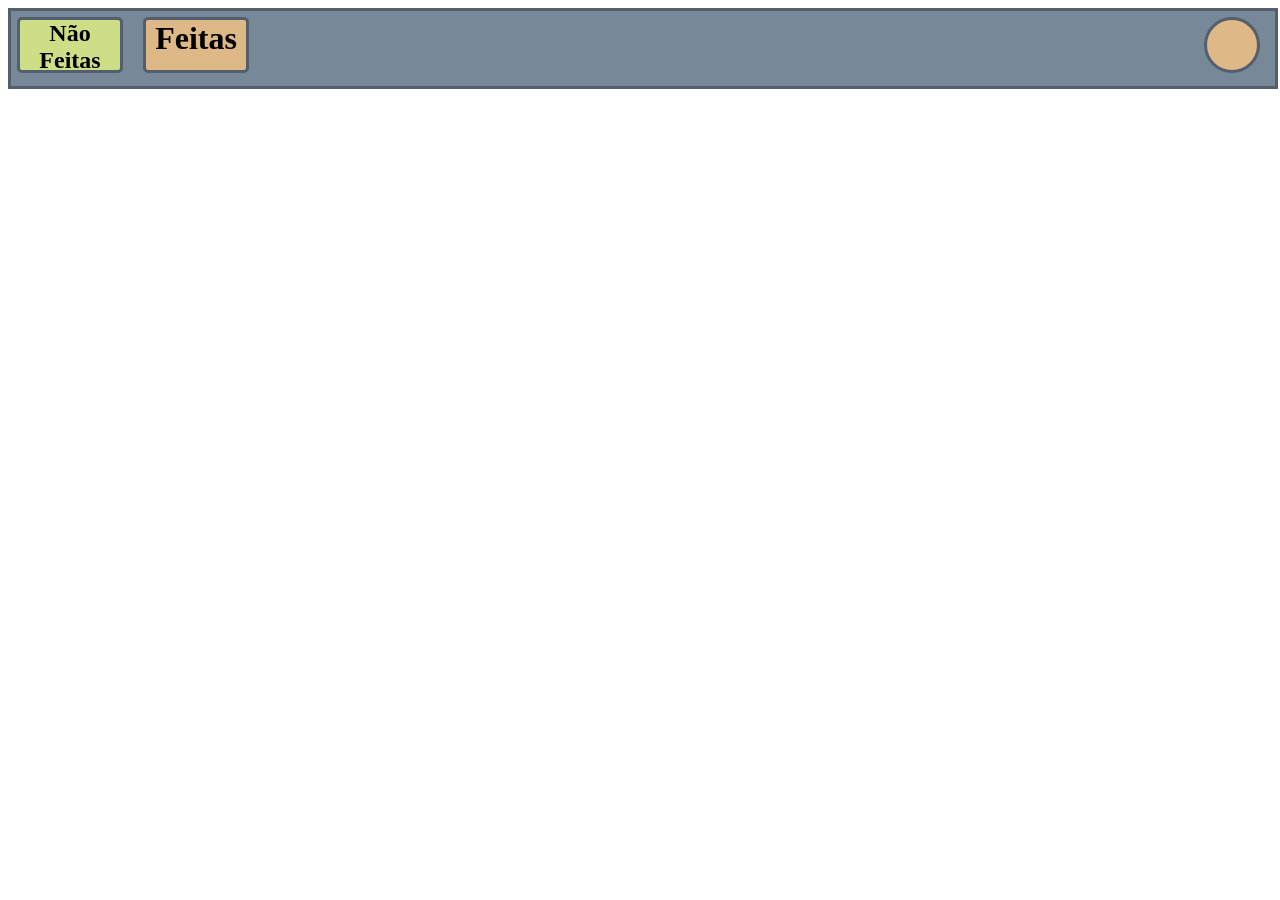
==== Site Organização Atividades/index.html @ f0dcaae3 "Add files via upload" ====
<!DOCTYPE html>
<html lang="en">
<head>
    <link rel="stylesheet" href="./css/index.css">
    <script src="./javascript/index.js"></script>
    <meta charset="UTF-8">
    <meta name="viewport" content="width=device-width, initial-scale=1.0">
    <title>Organização de Atividades</title>
    <div class="menu">
        <div class="container">
            <div class="undone">
                <h1>Não Feitas</h1>
            </div>
            <div class="done">
                <h1>Feitas</h1>
            </div>
            <div class="profile">

            </div>
        </div>
    </div>
</head>
<body>
    <div class="timeleft">
        <div class="tweek"></div>
        <div class="nweek"></div>
        <div class="fweeks"></div>
    </div>
    <div class="difficultylevel">
        <div class="hard"></div>
        <div class="medium"></div>
        <div class="easy"></div>
    </div>
    <div class="activities">

    </div>
</body>
<footer>

</footer>
</html>
---- Site Organização Atividades/css/index.css ----
/*HEAD*/
.menu{
    display: block;

    width: 100%;
    height: 75px;
    background-color: lightslategrey;
    border: 3px solid rgb(83, 95, 109);
    padding: 0px;
    margin: 0px;
}
.container{
    display: flex;
    justify-content: center;
    justify-content: space-between;
    justify-content: flex-start;
    align-items: center;
    box-sizing: border-box;
    gap: 20px;
    padding: 6px;
    margin: auto;
}
.done {
    width: 100px;
    height: 50px;
    background-color: burlywood;
    border: 3px solid rgb(83, 95, 109);
    border-radius: 5px;
    align-self: auto;
    align-items: center;
}
.done:hover{
    background-color: rgba(222, 184, 135, 0.767);

}
.container h1{
    text-align: center;
    margin: 0;
    font-size: fit-content;
}
.undone{
    width: 100px;
    height: 50px;
    background-color: rgb(206, 222, 135);
    border: 3px solid rgb(83, 95, 109);
    border-radius: 5px;
    align-self: auto;
    align-items: center;
    flex-wrap: wrap;
}
.undone:hover{
    background-color: rgba(206, 222, 135, 0.74);

}
.undone h1{
    text-align: center;
    margin: 0;
    flex-wrap: nowrap;
    font-size: 150%;
}
.profile{
    position: absolute;
    right: 20px;
    width: 50px;
    height: 50px;
    background-color: burlywood;
    border: 3px solid rgb(83, 95, 109);
    border-radius: 50%;
}
.profile:hover{
    background-color: rgba(222, 184, 135, 0.678);
}
/*HEAD*/

/*BODY*/
.body{
    width: 100%;
    height: 100dvh;
    background-color: rgb(129, 129, 129);
}
.difficultylevel{
 width: 100%;
}


/*BODY*/
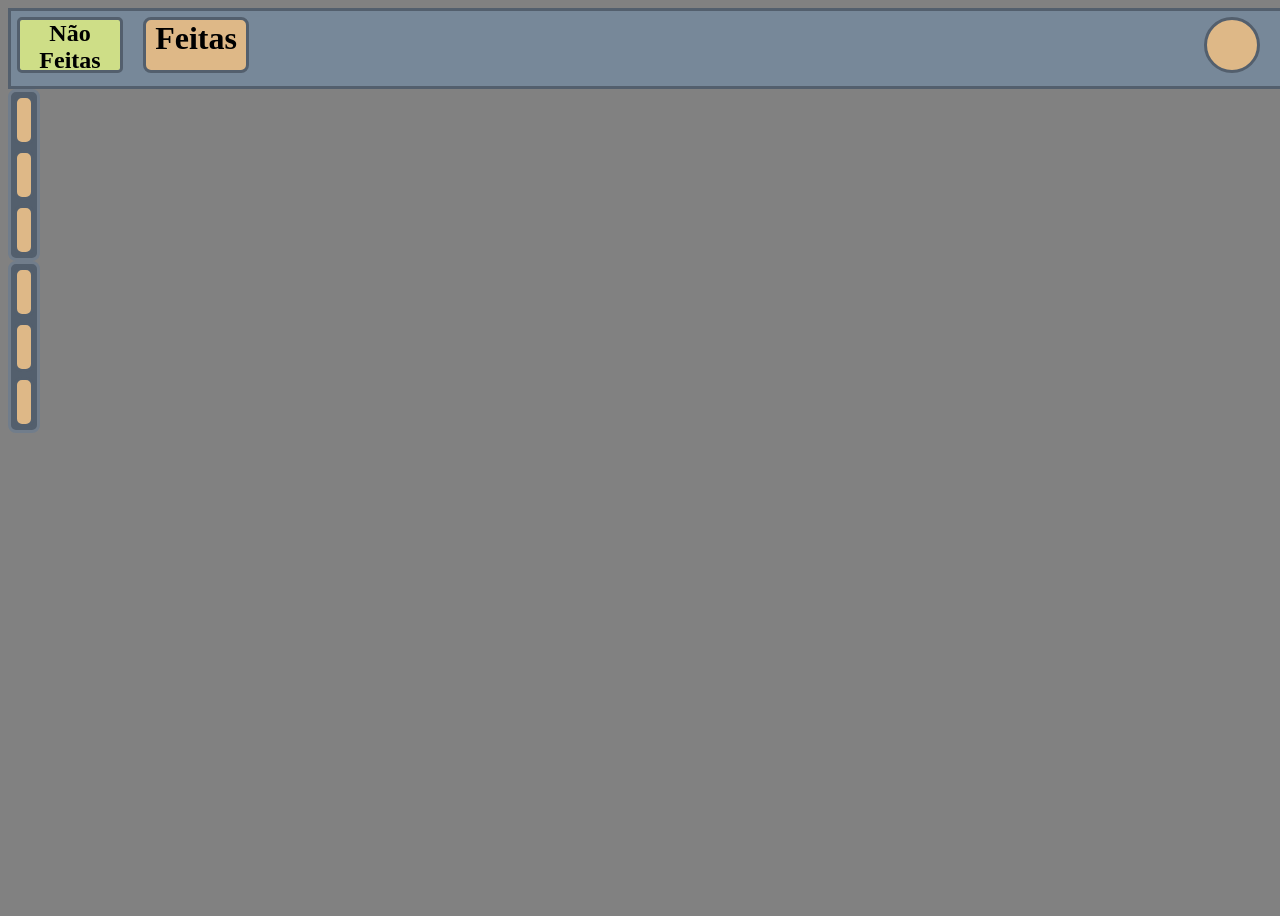
==== commit 4ea85fd5: "Add files via upload" ====
--- a/Site Organização Atividades/index.html
+++ b/Site Organização Atividades/index.html
@@ -21,19 +21,30 @@
     </div>
 </head>
 <body>
-    <div class="timeleft">
-        <div class="tweek"></div>
-        <div class="nweek"></div>
-        <div class="fweeks"></div>
-    </div>
-    <div class="difficultylevel">
-        <div class="hard"></div>
-        <div class="medium"></div>
-        <div class="easy"></div>
-    </div>
-    <div class="activities">
-
-    </div>
+    <aside>
+        <div class="sidebar">
+            <div id="selbtn1">
+                <p>Hard</p>
+            </div>
+            <div id="selbtn2">
+                <p>Medium</p>
+            </div>
+            <div id="selbtn3">
+                <p>easy</p>
+            </div>
+        </div>
+        <div class="sidebar">
+            <div id="selbtn4">
+                <p>Urgent</p>
+            </div>
+            <div id="selbtn5">
+                <p>Important</p>
+            </div>
+            <div id="selbtn6">
+                <p>Normal</p>
+            </div>
+        </div>
+    </aside>
 </body>
 <footer>
 
--- a/Site Organização Atividades/css/index.css
+++ b/Site Organização Atividades/css/index.css
@@ -25,7 +25,7 @@
     height: 50px;
     background-color: burlywood;
     border: 3px solid rgb(83, 95, 109);
-    border-radius: 5px;
+    border-radius: 8px;
     align-self: auto;
     align-items: center;
 }
@@ -73,14 +73,67 @@
 /*HEAD*/
 
 /*BODY*/
-.body{
+body{
     width: 100%;
     height: 100dvh;
     background-color: rgb(129, 129, 129);
 }
-.difficultylevel{
- width: 100%;
+aside [class^="sidebar"] {
+    --sidebar-width: 20px; /* Default collapsed width */
+    --sidebar-width-expand: 100px; /* Expanded width on hover */
+    width: var(--sidebar-width); /* Use the default width */
+    height: 160px;
+    justify-content: flex-start;
+    align-items: flex-start;
+    background-color: rgb(83, 95, 109);
+    border: 3px solid rgb(113, 125, 139);
+    border-radius: 8px;
+    padding: 3px;
+    transition: width 0.3s ease-in-out, background-color 0.3s ease-in-out; /* Sync transitions */
 }
 
+aside .sidebar:hover {
+    width: var(--sidebar-width-expand); /* Expand the sidebar on hover */
+    background-color: rgba(83, 95, 109, 0.9); /* Optional hover background color */
+}
 
+aside [id^="selbtn"] {
+    display: flex;
+    width: var(--sidebar-width); /* Match the sidebar's width */
+    height: 50px;
+    background-color: burlywood;
+    border: 3px solid rgb(83, 95, 109);
+    border-radius: 8px;
+    align-self: auto;
+    align-items: center;
+    justify-content: center;
+    margin-bottom: 5px;
+    box-sizing: border-box;
+    overflow: hidden;
+    transition: width 0.3s ease-in-out, background-color 0.3s ease-in-out; /* Sync transitions */
+}
+aside [id^="selbtn"] p {
+    opacity: 0;
+    font-size: large;
+    font-family: Impact, Haettenschweiler, 'Arial Narrow Bold', sans-serif;
+    white-space: nowrap;
+    overflow: hidden;
+    margin: 0;
+    transition: opacity 0.3s ease-in-out;
+}
+
+aside [class^="sidebar"]:hover [id^="selbtn"] {
+    width: var(--sidebar-width-expand);
+    background-color: rgba(222, 184, 135, 0.8);
+    opacity: 1;
+}
+aside [class^="sidebar"]:hover [id^="selbtn"] p {
+    opacity: 1;
+}
+aside [id^="selbtn"]:first-child:hover {
+    background-color: rgba(224, 94, 94, 0.8);
+}
+aside [id^="selbtn"]:last-child:hover {
+    background-color: rgba(131, 224, 94, 0.8);
+}
 /*BODY*/
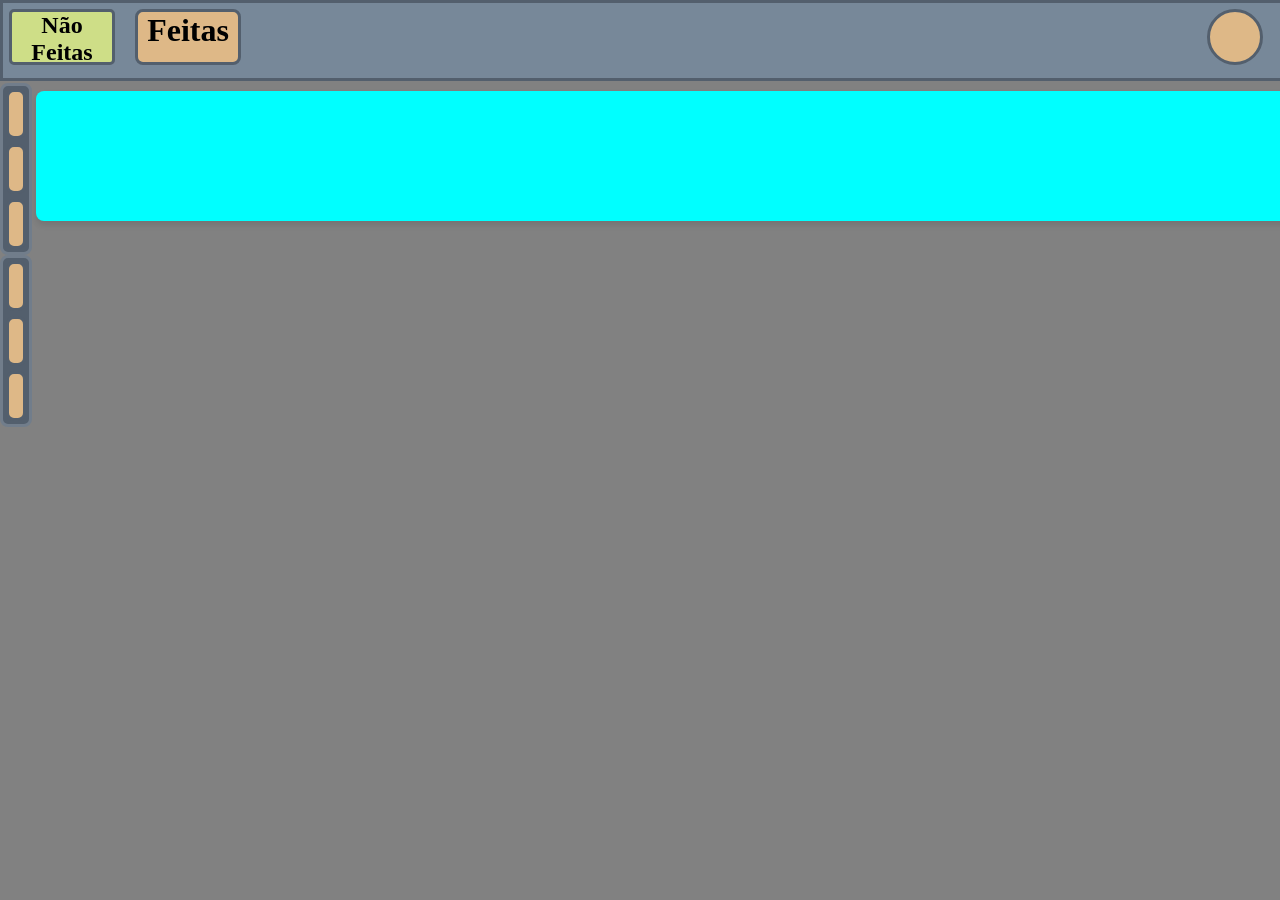
==== commit 05fb3e9a: "Add files via upload" ====
--- a/Site Organização Atividades/index.html
+++ b/Site Organização Atividades/index.html
@@ -45,6 +45,50 @@
             </div>
         </div>
     </aside>
+    <section>
+        <div class="activity">
+            <div id="subject">
+                <a href=""></a>
+                <p></p>
+            </div>
+            <div id="subject">
+                <a href=""></a>
+                <p></p>
+            </div>
+            <div id="subject">
+                <a href=""></a>
+                <p></p>
+            </div>
+            <div id="subject">
+                <a href=""></a>
+                <p></p>
+            </div>
+            <div id="subject">
+                <a href=""></a>
+                <p></p>
+            </div>
+            <div id="subject">
+                <a href=""></a>
+                <p></p>
+            </div>
+            <div id="subject">
+                <a href=""></a>
+                <p></p>
+            </div>
+            <div id="subject">
+                <a href=""></a>
+                <p></p>
+            </div>
+            <div id="subject">
+                <a href=""></a>
+                <p></p>
+            </div>
+            <div id="subject">
+                <a href=""></a>
+                <p></p>
+            </div>
+        </div>
+    </section>
 </body>
 <footer>
 
--- a/Site Organização Atividades/css/index.css
+++ b/Site Organização Atividades/css/index.css
@@ -1,7 +1,10 @@
 /*HEAD*/
 .menu{
     display: block;
-
+    position: fixed;
+    top: 0;
+    left: 0;
+    z-index: 1000;
     width: 100%;
     height: 75px;
     background-color: lightslategrey;
@@ -71,17 +74,45 @@
     background-color: rgba(222, 184, 135, 0.678);
 }
 /*HEAD*/
-
+/*antes*/
 /*BODY*/
 body{
+    padding-top: 75px; /*head height + 8px*/
+    display: flex;
+    flex-direction: column;
+    margin: 0;
+    padding: 0;
     width: 100%;
     height: 100dvh;
     background-color: rgb(129, 129, 129);
+    margin-left: var(--sidebar-width);
+    transition: margin-left 0.3s ease-in-out; /* Sync transitions */
+}
+.main-content{
+    display: flex;
+    flex: 1;
+    margin-top: 75px;
+}
+aside:hover ~ body{
+    margin-left: var(--sidebar-width-expand);
+}
+aside{
+    position: fixed;
+    top: 75px;
+    left: 0;
+    width: var(--sidebar-width, 20px);
+    height: calc(100dvh - 75px);
+    margin-top: 8px;
+    height: auto;
+    z-index: 999;
+}
+aside:hover{
+    width: var(--sidebar-width-expand, 100px);
 }
 aside [class^="sidebar"] {
-    --sidebar-width: 20px; /* Default collapsed width */
-    --sidebar-width-expand: 100px; /* Expanded width on hover */
-    width: var(--sidebar-width); /* Use the default width */
+    --sidebar-width: 20px;
+    --sidebar-width-expand: 100px;
+    width: var(--sidebar-width);
     height: 160px;
     justify-content: flex-start;
     align-items: flex-start;
@@ -136,4 +167,33 @@
 aside [id^="selbtn"]:last-child:hover {
     background-color: rgba(131, 224, 94, 0.8);
 }
+
+/*Section*/
+section{
+    flex: 1;
+    margin-left: var(--sidebar-width);
+    margin-top: 55px;
+    padding: 20px;
+    transition: margin-left 0.3s ease-in-out; /* Sync transitions */
+}
+aside:hover ~ section{
+    margin-left: var(--sidebar-width-expand);
+}
+aside:hover ~ section .activity{
+    margin-left: var(--sidebar-width-expand);
+}
+section .activity{
+    flex: 1;
+    width: 100%;
+    height: 100px;
+    background-color: aqua;
+    margin: 16px;
+    padding: 15px;
+    border-radius: 8px;
+    box-shadow: 0 4px 6px rgba(0, 0, 0, 0.1);
+    display: flex;
+    flex-direction: column;
+    justify-content: center;
+    align-items: center;
+}
 /*BODY*/
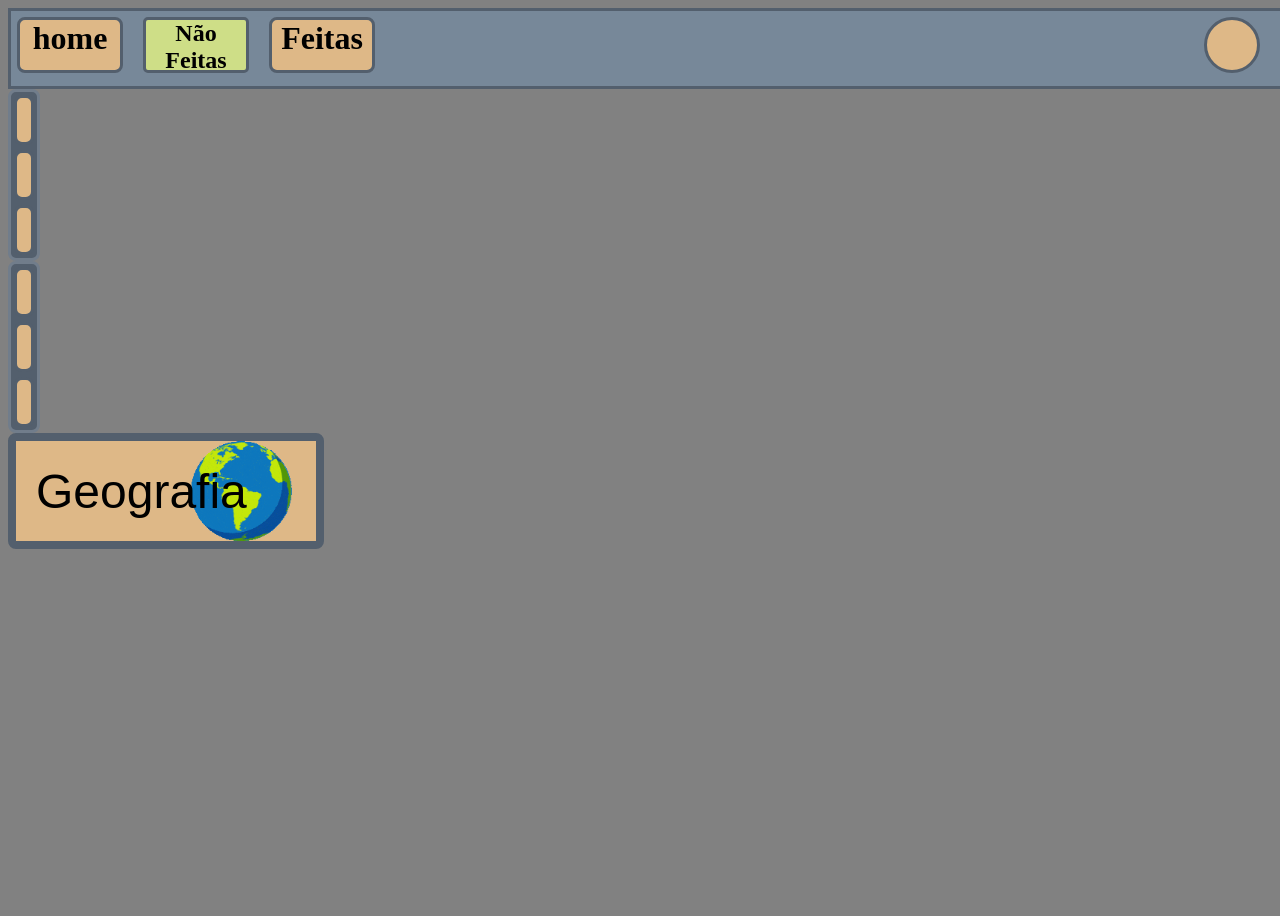
==== commit e473cc71: "Add files via upload" ====
--- a/Site Organização Atividades/index.html
+++ b/Site Organização Atividades/index.html
@@ -8,6 +8,9 @@
     <title>Organização de Atividades</title>
     <div class="menu">
         <div class="container">
+            <div class="home">
+                <h1>home</h1>
+            </div>
             <div class="undone">
                 <h1>Não Feitas</h1>
             </div>
@@ -47,9 +50,10 @@
     </aside>
     <section>
         <div class="activity">
-            <div id="subject">
+            <div id="geography">
+                <div class="globe"></div>
+                <p>Geografia</p>
                 <a href=""></a>
-                <p></p>
             </div>
             <div id="subject">
                 <a href=""></a>
@@ -89,8 +93,11 @@
             </div>
         </div>
     </section>
+    <heitor>
+        <p>home</p>
+    </heitor>
 </body>
 <footer>
 
 </footer>
-</html>+</html>
--- a/Site Organização Atividades/css/index.css
+++ b/Site Organização Atividades/css/index.css
@@ -1,10 +1,7 @@
 /*HEAD*/
 .menu{
     display: block;
-    position: fixed;
-    top: 0;
-    left: 0;
-    z-index: 1000;
+
     width: 100%;
     height: 75px;
     background-color: lightslategrey;
@@ -23,6 +20,18 @@
     padding: 6px;
     margin: auto;
 }
+.home{
+    width: 100px;
+    height: 50px;
+    background-color: burlywood;
+    border: 3px solid rgb(83, 95, 109);
+    border-radius: 8px;
+    align-self: auto;
+    align-items: center;
+}
+.home:hover{
+    background-color: rgba(222, 184, 135, 0.767);
+}
 .done {
     width: 100px;
     height: 50px;
@@ -74,45 +83,17 @@
     background-color: rgba(222, 184, 135, 0.678);
 }
 /*HEAD*/
-/*antes*/
+
 /*BODY*/
 body{
-    padding-top: 75px; /*head height + 8px*/
-    display: flex;
-    flex-direction: column;
-    margin: 0;
-    padding: 0;
     width: 100%;
     height: 100dvh;
     background-color: rgb(129, 129, 129);
-    margin-left: var(--sidebar-width);
-    transition: margin-left 0.3s ease-in-out; /* Sync transitions */
-}
-.main-content{
-    display: flex;
-    flex: 1;
-    margin-top: 75px;
-}
-aside:hover ~ body{
-    margin-left: var(--sidebar-width-expand);
-}
-aside{
-    position: fixed;
-    top: 75px;
-    left: 0;
-    width: var(--sidebar-width, 20px);
-    height: calc(100dvh - 75px);
-    margin-top: 8px;
-    height: auto;
-    z-index: 999;
-}
-aside:hover{
-    width: var(--sidebar-width-expand, 100px);
 }
 aside [class^="sidebar"] {
-    --sidebar-width: 20px;
-    --sidebar-width-expand: 100px;
-    width: var(--sidebar-width);
+    --sidebar-width: 20px; /* Default collapsed width */
+    --sidebar-width-expand: 100px; /* Expanded width on hover */
+    width: var(--sidebar-width); /* Use the default width */
     height: 160px;
     justify-content: flex-start;
     align-items: flex-start;
@@ -169,31 +150,73 @@
 }
 
 /*Section*/
-section{
-    flex: 1;
-    margin-left: var(--sidebar-width);
-    margin-top: 55px;
-    padding: 20px;
-    transition: margin-left 0.3s ease-in-out; /* Sync transitions */
-}
-aside:hover ~ section{
-    margin-left: var(--sidebar-width-expand);
-}
-aside:hover ~ section .activity{
-    margin-left: var(--sidebar-width-expand);
-}
 section .activity{
-    flex: 1;
     width: 100%;
+    height: 30px;
+    
+}
+section .activity #geography {
+    width: 300px;
     height: 100px;
-    background-color: aqua;
-    margin: 16px;
-    padding: 15px;
-    border-radius: 8px;
-    box-shadow: 0 4px 6px rgba(0, 0, 0, 0.1);
+    background-color: burlywood;
+    background-image: url("../img/globe.gif");
+    background-size: 50%; 
+    background-repeat: no-repeat;
+    background-position: right;
+    border-radius: 8px;
+    border: 8px solid rgb(83, 95, 109);
+    box-shadow: 8px rgb(83, 95, 109);
     display: flex;
-    flex-direction: column;
-    justify-content: center;
-    align-items: center;
-}
+    justify-content: flex-start;
+    align-items: center;
+    position: relative;
+    overflow: hidden;
+}
+section .activity p{
+    font-size: 300%;
+    font-family: Impact, Haettenschweiler, 'Arial Narrow Bold', sans-serif;
+    margin: 20px;
+}
+
+/*
+section .activity #history .globe {
+    position: absolute;
+    width: 100px;
+    height: 100px;
+    border-radius: 50%;
+    background: linear-gradient(135deg, #1e90ff 50%, #228b22 50%);
+    animation: rotateGlobe 5s linear infinite;
+}
+
+section .activity #history .globe::before {
+    content: '';
+    position: absolute;
+    top: 0;
+    left: 50%;
+    width: 10px;
+    height: 100%;
+    background: rgba(255, 255, 255, 0.5);
+    transform: translateX(-50%);
+    animation: moveHighlight 5s linear infinite;
+}
+
+@keyframes rotateGlobe {
+    0% {
+        transform: rotate(0deg);
+    }
+    100% {
+        transform: rotate(360deg);
+    }
+}
+
+@keyframes moveHighlight {
+    0% {
+        transform: translateX(-50%) translateY(0);
+    }
+    100% {
+        transform: translateX(-50%) translateY(100%);
+    }
+}
+*/
+
 /*BODY*/
